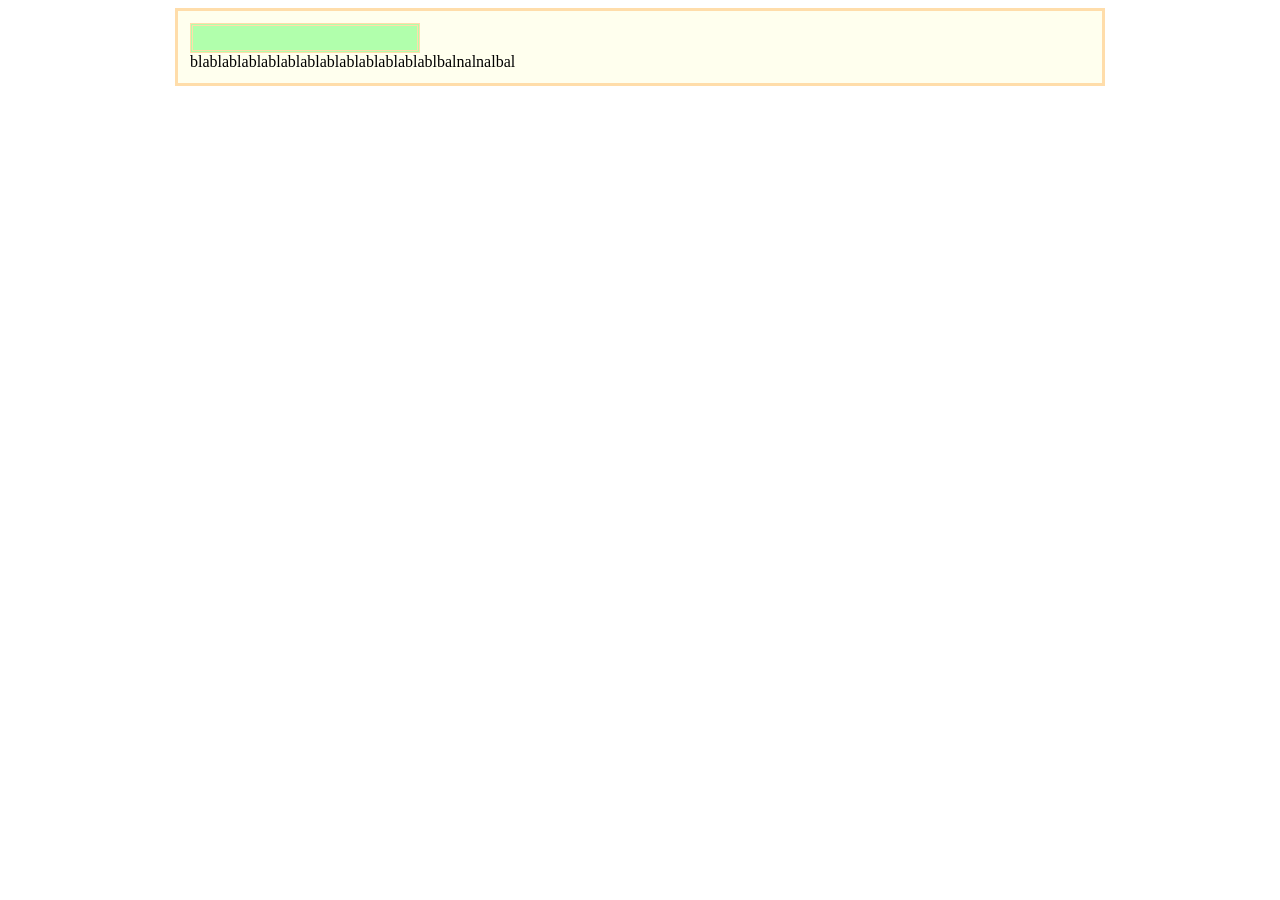
==== index.html @ 0ac775c1 "Create index.html" ====
<!DOCTIPE html>
<html lang=cs>
  <head>
    <meta charset="UTF-8">
    <link rel="stylesheet" type="text/css" href="Bstyl-a.css">
    <title>Mr. Benedikt</title>
  </head>
  <body>
    <div class="stred">
      <div   class="obsah-levy">
      </div>
     <div   class="text"> 
       blablablablablablablablablablablablablbalnalnalbal
     </div>
    </div>
  </body>
---- Bstyl-a.css ----
body, p, a, div, br {color: black;    font-size: 12pt; font-family: Georgia;  font-weight: normal;}
h1                  {color: red;      font-size: 40pt; font-family: Veranda;  font-weight: bolder;}
h3                  {color: olive;    font-size: 16pt; font-family: Georgia;  font-weight: bold;  text-decoration: underline; margin-left: -8px;}
cite                {color: #111111;  font-size: 20pt; font-family: Garamond; font-weight: bold;  text-shadow: 1px 5px 3px #800; font-style: italic; width: 200px; padding: 16px; background-color:#FFF3DD; background-clip: content-box; display: block}
br>.obsah-levy      {color: black;    font-size: 14pt; font-family: Georgia;  font-weight: bold;  list-style-image: URL('favicon.ico')}
a                   {text-decoration: none}
a:link              {color: Teal}
a:visited           {color: Purple}
a:active            {color: Aqua}
a:hover             {color: red; text-decoration: underline}
.hlavni-cast        {background-color: #FFFFEE; width: 800px; margin-left: auto; margin-right: auto; position: relative; padding: 12px; border-style: double; border-color:#FFDDAA }
.obsah-levy         {background-color: #B1FFAC; width: 200px; margin-left: 0px; margin-right: auto; position: relative; padding: 12px; border-style: double; border-color:#FFDDAA; position: sticky; top: 0px; }
.obsah-horny
.text               {background-color: #FFFFEE; width: 700px; margin-left: auto; margin-right: 0px; position: relative; padding: 12px; border-style: groove; border-color:#FFDDAA }
.stred              {background-color: #FFFFEE; width: 900px; margin-left: auto; margin-right: auto; position: relative; padding: 12px; border-style: solid; border-color:#FFDDAA }
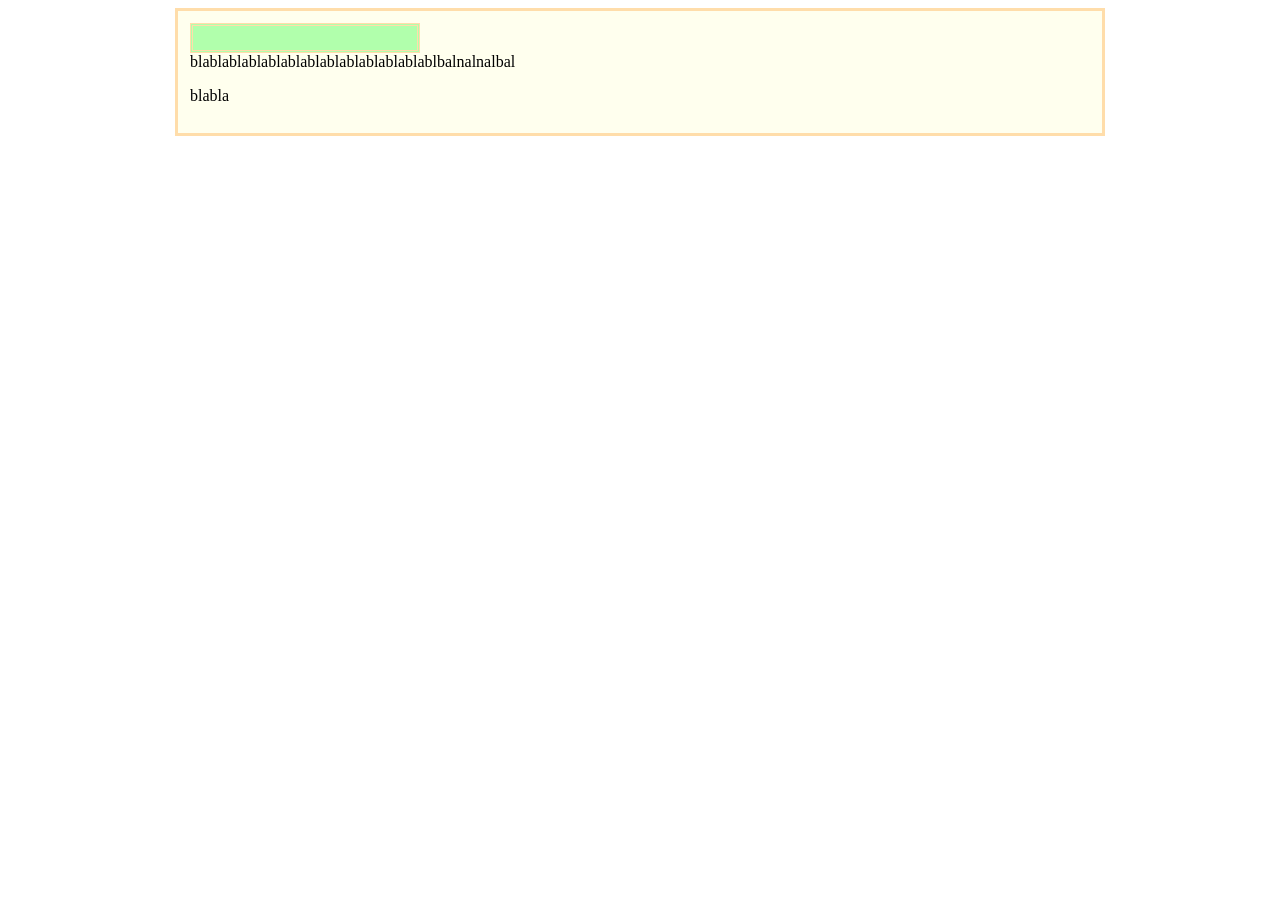
==== commit 07cc1ea7: "Update index.html" ====
--- a/index.html
+++ b/index.html
@@ -11,6 +11,7 @@
       </div>
      <div   class="text"> 
        blablablablablablablablablablablablablbalnalnalbal
+       <p>blabla</p>
      </div>
     </div>
   </body>
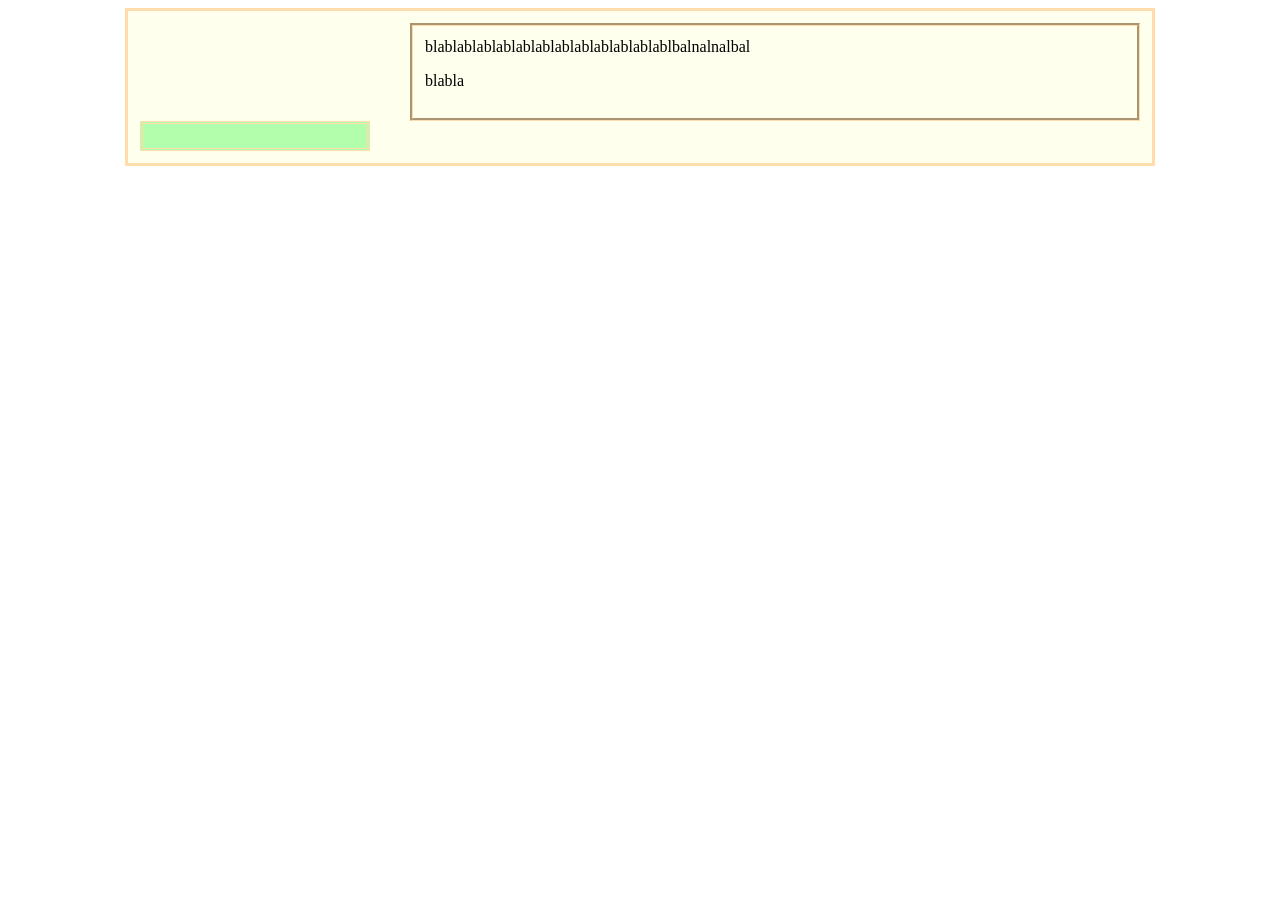
==== commit a26ca85b: "Update index.html" ====
--- a/index.html
+++ b/index.html
@@ -7,11 +7,11 @@
   </head>
   <body>
     <div class="stred">
-      <div   class="obsah-levy">
-      </div>
      <div   class="text"> 
        blablablablablablablablablablablablablbalnalnalbal
        <p>blabla</p>
      </div>
+      <div   class="obsah-levy">
+      </div>
     </div>
   </body>
--- a/Bstyl-a.css
+++ b/Bstyl-a.css
@@ -9,7 +9,7 @@
 a:active            {color: Aqua}
 a:hover             {color: red; text-decoration: underline}
 .hlavni-cast        {background-color: #FFFFEE; width: 800px; margin-left: auto; margin-right: auto; position: relative; padding: 12px; border-style: double; border-color:#FFDDAA }
-.obsah-levy         {background-color: #B1FFAC; width: 200px; margin-left: 0px; margin-right: auto; position: relative; padding: 12px; border-style: double; border-color:#FFDDAA; position: sticky; top: 0px; }
-.obsah-horny
-.text               {background-color: #FFFFEE; width: 700px; margin-left: auto; margin-right: 0px; position: relative; padding: 12px; border-style: groove; border-color:#FFDDAA }
-.stred              {background-color: #FFFFEE; width: 900px; margin-left: auto; margin-right: auto; position: relative; padding: 12px; border-style: solid; border-color:#FFDDAA }+.obsah-levy         {background-color: #B1FFAC; width: 200px; margin-left: 0px; margin-right: auto; position: sticky; left: 0px; top: 0px; padding: 12px; border-style: double; border-color:#FFDDAA; position: sticky; top: 0px; }
+.obsah-horny        {background-color: #B1FFAC;}
+.text               {background-color: #FFFFEE; width: 700px; margin-left: auto; margin-right: 0px; right: 0px; top: 0px; position: relative; padding: 12px; border-style: groove; border-color:#FFDDAA }
+.stred              {background-color: #FFFFEE; width: 1000px; margin-left: auto; margin-right: auto; position: relative; padding: 12px; border-style: solid; border-color:#FFDDAA }
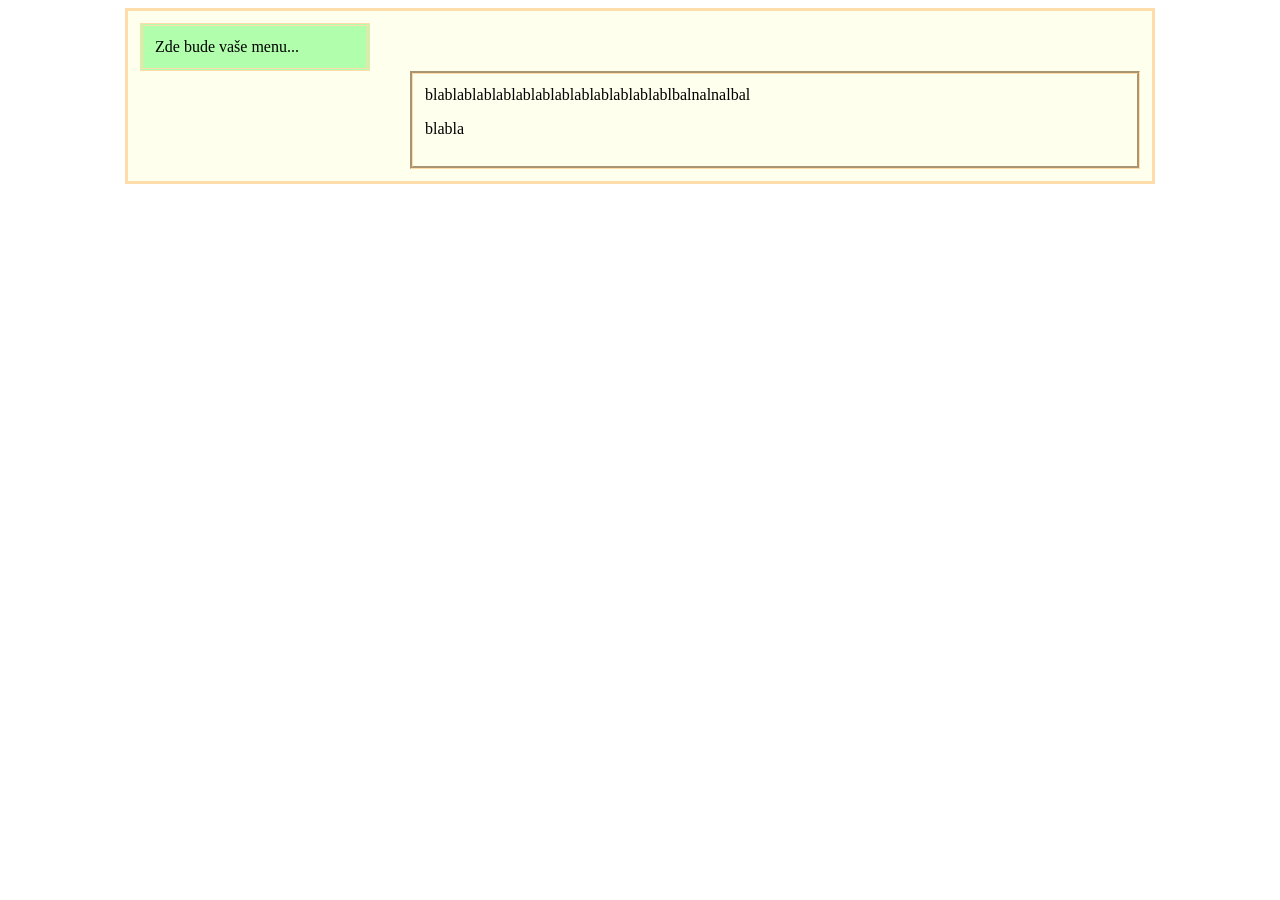
==== commit 60968608: "Update index.html" ====
--- a/index.html
+++ b/index.html
@@ -1,5 +1,5 @@
-<!DOCTIPE html>
-<html lang=cs>
+<!DOCTYPE html>
+<html lang="cs">
   <head>
     <meta charset="UTF-8">
     <link rel="stylesheet" type="text/css" href="Bstyl-a.css">
@@ -7,11 +7,15 @@
   </head>
   <body>
     <div class="stred">
-     <div   class="text"> 
-       blablablablablablablablablablablablablbalnalnalbal
-       <p>blabla</p>
-     </div>
-      <div   class="obsah-levy">
+      
+      <div class="obsah-levy">
+        Zde bude vaše menu...
+      </div>
+      
+      <div class="text"> 
+        blablablablablablablablablablablablablbalnalnalbal
+        <p>blabla</p>
       </div>
     </div>
   </body>
+</html>
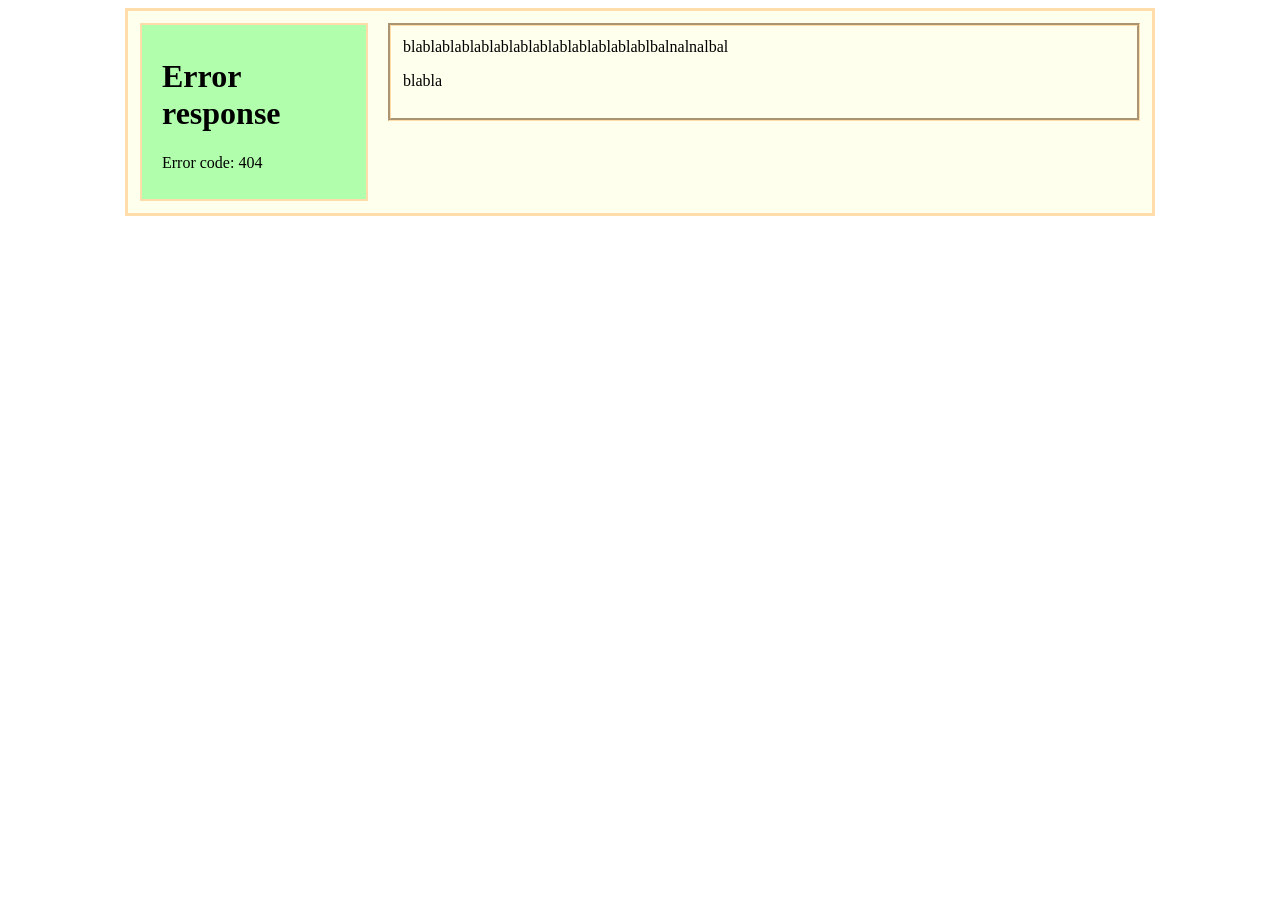
==== commit a5c7a6fe: "Update index.html" ====
--- a/index.html
+++ b/index.html
@@ -8,9 +8,8 @@
   <body>
     <div class="stred">
       
-      <div class="obsah-levy">
-        Zde bude vaše menu...
-      </div>
+      <iframe class="obsah-levy" src="menu.htm"> 
+      </iframe>
       
       <div class="text"> 
         blablablablablablablablablablablablablbalnalnalbal
--- a/Bstyl-a.css
+++ b/Bstyl-a.css
@@ -2,14 +2,41 @@
 h1                  {color: red;      font-size: 40pt; font-family: Veranda;  font-weight: bolder;}
 h3                  {color: olive;    font-size: 16pt; font-family: Georgia;  font-weight: bold;  text-decoration: underline; margin-left: -8px;}
 cite                {color: #111111;  font-size: 20pt; font-family: Garamond; font-weight: bold;  text-shadow: 1px 5px 3px #800; font-style: italic; width: 200px; padding: 16px; background-color:#FFF3DD; background-clip: content-box; display: block}
-br>.obsah-levy      {color: black;    font-size: 14pt; font-family: Georgia;  font-weight: bold;  list-style-image: URL('favicon.ico')}
+br     {color: black;    font-size: 14pt; font-family: Georgia;  font-weight: bold;  list-style-image: URL('favicon.ico')}
 a                   {text-decoration: none}
 a:link              {color: Teal}
 a:visited           {color: Purple}
 a:active            {color: Aqua}
 a:hover             {color: red; text-decoration: underline}
 .hlavni-cast        {background-color: #FFFFEE; width: 800px; margin-left: auto; margin-right: auto; position: relative; padding: 12px; border-style: double; border-color:#FFDDAA }
-.obsah-levy         {background-color: #B1FFAC; width: 200px; margin-left: 0px; margin-right: auto; position: sticky; left: 0px; top: 0px; padding: 12px; border-style: double; border-color:#FFDDAA; position: sticky; top: 0px; }
 .obsah-horny        {background-color: #B1FFAC;}
-.text               {background-color: #FFFFEE; width: 700px; margin-left: auto; margin-right: 0px; right: 0px; top: 0px; position: relative; padding: 12px; border-style: groove; border-color:#FFDDAA }
-.stred              {background-color: #FFFFEE; width: 1000px; margin-left: auto; margin-right: auto; position: relative; padding: 12px; border-style: solid; border-color:#FFDDAA }
+.stred {background-color: #FFFFEE; width: 1000px; margin-left: auto; margin-right: auto; padding: 12px;
+    border-style: solid;
+    border-color: #FFDDAA;
+    display: flex; 
+    gap: 20px; 
+    align-items: flex-start; 
+}
+
+.obsah-levy {
+    background-color: #B1FFAC;
+    width: 200px;
+    padding: 12px;
+    border-style: double;
+    border-color: #FFDDAA;
+    
+   
+    position: sticky;
+    top: 12px; 
+    flex-shrink: 0; 
+}
+
+.text {
+    background-color: #FFFFEE;
+    padding: 12px;
+    border-style: groove;
+    border-color: #FFDDAA;
+    
+    
+    flex-grow: 1; 
+}
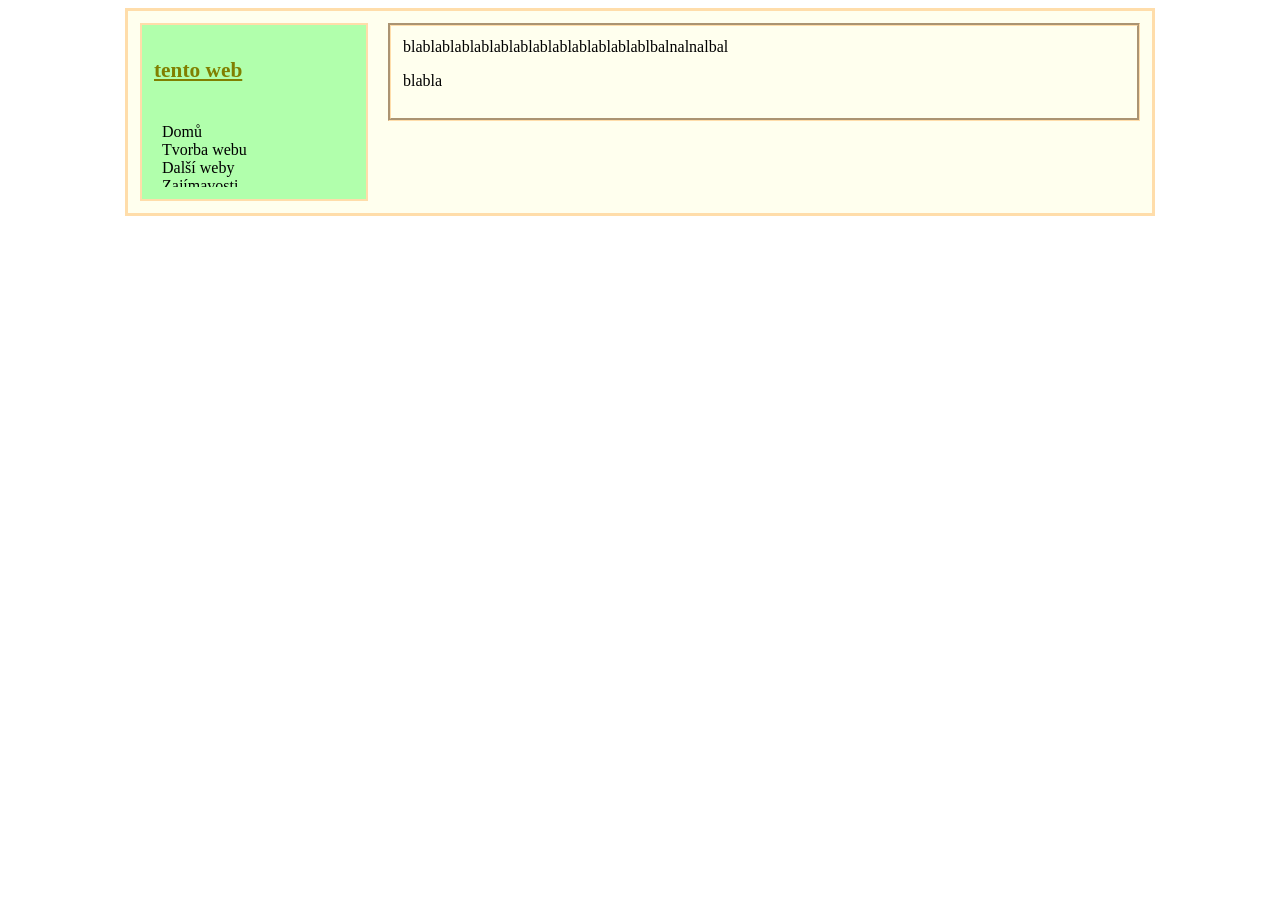
==== commit ad57b6bf: "Update index.html" ====
--- a/index.html
+++ b/index.html
@@ -3,6 +3,7 @@
   <head>
     <meta charset="UTF-8">
     <link rel="stylesheet" type="text/css" href="Bstyl-a.css">
+     <link rel="icon" href="favicon2.ico">
     <title>Mr. Benedikt</title>
   </head>
   <body>
